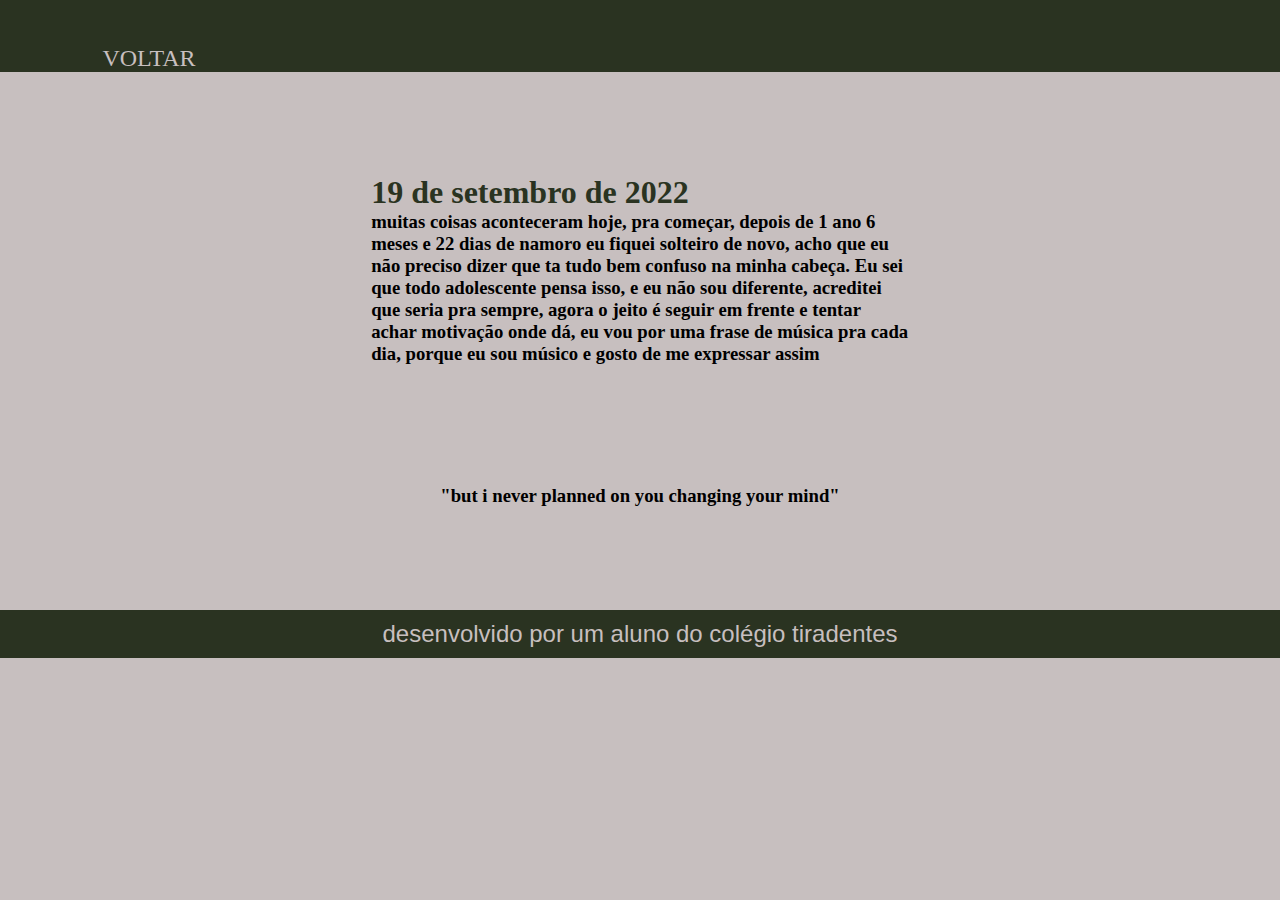
==== 1.html @ 758a02ef "Add files via upload" ====
<!DOCTYPE html>
<html lang="pt-br">
<head>
    <meta charset="UTF-8">
    <meta name="viewport" content="width=device-width, initial-scale=1.0">
    <title>Trabalhos</title>
    <link rel="stylesheet" href="style.css">
</head>
<body class="diario">
    <header class="cabecalho__diario">
        <nav class="cabecalho__menu">
            <a class="cabecalho__menu__link__diario" href="diariodebordo.html">VOLTAR</a>
 
        </nav>
    </header>
    <main class="apresentacao__diario">
        <section class="apresentacao__texto__diario">
            <div>
                <h2 class="apresentacao__texto__diario__data">19 de setembro de 2022</h2>
                <h3 class="apresentacao__texto__diario__relato">muitas coisas aconteceram hoje, pra começar, depois de 1 ano 6 meses e 22 dias de namoro eu fiquei solteiro de novo, acho que eu não preciso dizer que ta tudo bem confuso na minha cabeça. Eu sei que todo adolescente pensa isso, e eu não sou diferente, acreditei que seria pra sempre, agora o jeito é seguir em frente e tentar achar motivação onde dá, eu vou por uma frase de música pra cada dia, porque eu sou músico e gosto de me expressar assim</h3>
            </div>
            <h3 class="apresentacao__texto__diario__data">"but i never planned on you changing your mind"</h3>
        </section>
    </main>
    <footer>
        <p class="rodape__diario">desenvolvido por um aluno do colégio tiradentes</p>
    </footer>
</body>
</html>
---- style.css ----
@import url('https://fonts.googleapis.com/css2?family=Montagu+Slab:wght@300&family=Oleo+Script+Swash+Caps:wght@700&display=swap');

:root{
    --cor-primaria:#2F2933;
    --cor-secundaria:#A62FEF;
    --cor-terciaria:#75538A;
    --cor-hoover: #504557;

    --cor-primaria-diario:#c7bfbf;
    --cor-secundaria-diario:#2a3321;
    --cor-terciaria-diario:#21462c;
    --cor-hoover-diario: #7ebe99;

}

*{
    margin: 0%;
    padding: 0%;
}
.cabecalho{
    padding: 3.5% 20% 0% 8%;
    background-color: var(--cor-secundaria);
}
.cabecalho__diario{
    padding: 3.5% 20% 0% 8%;
    background-color: var(--cor-secundaria-diario);
}
.cabecalho__menu{
    display: flex;
    gap: 10%;
}
.cabecalho__menu__link{
    font-size: 1.5rem;
    font-family: 'Times New Roman', Times, serif;
    color: var(--cor-primaria);
    text-decoration: none;
}
.cabecalho__menu__link__diario{
    font-size: 1.5rem;
    font-family: 'Times New Roman', Times, serif;
    color: var(--cor-primaria-diario);
    text-decoration: none;
}
body{
    box-sizing: border-box;
    background: var(--cor-primaria);
   
}

.diario{
    box-sizing: border-box;
    background: var(--cor-primaria-diario);
}
.titulo-destaque{
    color: var(--cor-terciaria);
}
main{
    padding: 0%;
}
h1{
    color: var(--cor-secundaria);
}

h2{
    color: var(--cor-secundaria-diario);
    font-size: 32px;
}

p{
    color: var(--cor-secundaria);
}
.apresentacao {
    display: flex;
    align-items: center;
    justify-content: space-between;
    padding: 8%;
    gap: 80px;
}
.apresentacao__diario {
    display: flex;
    align-items: center;
    justify-content: center;
    padding: 8%;
    gap: 80px;
}
.apresentacao__about{
    display: flex;
    align-items: center;
    justify-content: space-between;
    padding: 8% 20% 8% 8%;
    gap: 80px;
}
.apresentacao__history{
    display: flex;
    align-items: center;
    justify-content: space-between;
    padding: 8% 15% 8% 8%;
    gap: 80px;
}
.apresentacao__texto{
    width: 50%;
    display: flex;
    flex-direction: column;
    gap: 40px;
}
.apresentacao__texto__diario{
    width: 50%;
    display: flex;
    flex-direction: column;
    gap: 120px;
    align-items: center;
}

.apresentacao__texto__diario__home{
    width: 50%;
    display: flex;
    flex-direction: column;
    gap: 12px;
    align-items: center;
}
.apresentacao__texto__titulo{
    font-size: 2.25rem;
    font-family: 'Oleo Script Swash Caps', cursive;
}
.apresentacao__texto__subtitulo{
    font-size: 1.9rem;
    font-family: 'Oleo Script Swash Caps', cursive;
    color: var(--cor-secundaria);
}

.apresentacao__texto__paragrafo{
    font-size: 1.5rem;
    font-family: 'Montagu Slab', serif;
}

.Metas{
    display: flex;
    flex-direction: column;
    gap: 5px;
}

.apresentacao__texto__links{
    display: flex;
    justify-content: space-evenly;
    flex-direction: column;
    align-items: center;
    gap: 10px;
}
.apresentacao__texto__links__subtitulo{
    color: var(--cor-secundaria);
}
.apresentacao__texto__links__subtitulo__diario{
    color: var(--cor-secundaria-diario);
}
.apresentacao__texto__links__link{
    display: flex;
    justify-content: center;
    gap: 10px;
    width: 70%;
    border: 2px solid var(--cor-secundaria);
    text-align: center;
    border-radius: 15px;
    padding: 20px 0;
    text-decoration: none;
    color: var(--cor-terciaria);
    font-size: 1.5rem;
}
.apresentacao__texto__links__link__diario{
    display: flex;
    justify-content: center;
    gap: 10px;
    width: 56%;
    border: 2px solid var(--cor-secundaria-diario);
    text-align: center;
    border-radius: 25px;
    padding: 15px 0;
    text-decoration: none;
    color: var(--cor-terciaria-diario);
    font-size: 1.5rem;
}
.apresentacao__texto__links__link:hover{
    background-color: var(--cor-hoover);
}
.apresentacao__texto__links__link__diario:hover{
    background-color: var(--cor-hoover-diario);
    padding: 20px 5px;
    border-radius: 50px;
}
.apresentacao__imagem{
    width: 35%;
}
.rodape{
    background-color: var(--cor-secundaria);
    padding: 10px;
    text-align: center;
    font-size: 1.5rem;
    font-family: 'Lucida Sans', 'Lucida Sans Regular', 'Lucida Grande', 'Lucida Sans Unicode', Geneva, Verdana, sans-serif;
    color: var(--cor-primaria)

}
.rodape__diario{
    background-color: var(--cor-secundaria-diario);
    padding: 10px;
    margin-top: 0%;
    text-align: center;
    font-size: 1.5rem;
    font-family: 'Lucida Sans', 'Lucida Sans Regular', 'Lucida Grande', 'Lucida Sans Unicode', Geneva, Verdana, sans-serif;
    color: var(--cor-primaria-diario)
}
@media (max-width: 1200px) {
    .cabecalho_{
        padding: 6%;
    }
    .cabecalho__menu{
        justify-content: center;
       
    }
    .cabecalho__menu__link{
        font-size: 1rem;
    }
    .apresentacao{
        display: flex;
        flex-direction: column-reverse;
    }
    .apresentacao__about{
        display: flex;
        flex-direction: column-reverse;
    }
    .apresentacao__history{
        display: flex;
        flex-direction: column-reverse;
    }
    .apresentacao__texto{
        width: auto;
    }
   
    
}
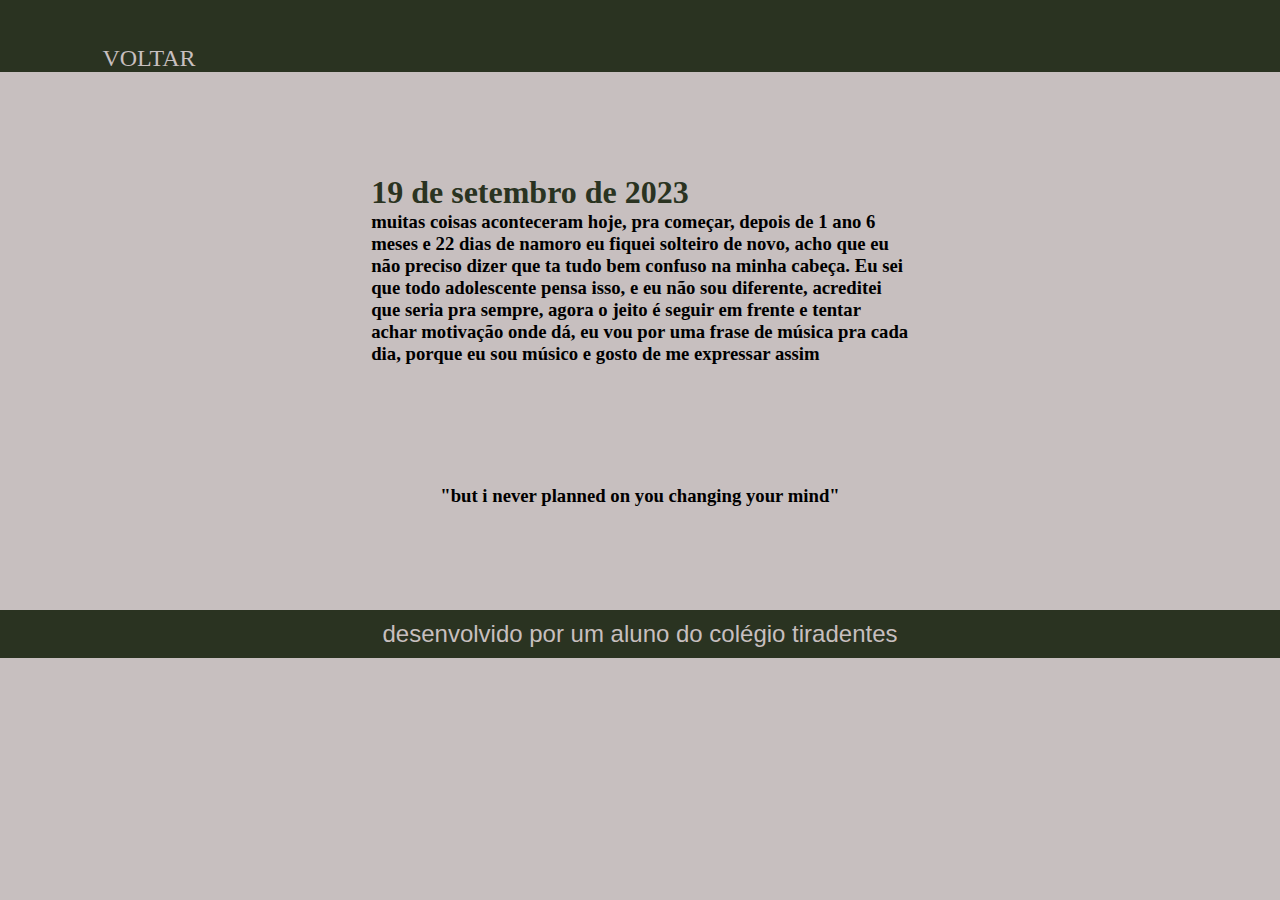
==== commit e2aaf163: "Add files via upload" ====
--- a/1.html
+++ b/1.html
@@ -16,7 +16,7 @@
     <main class="apresentacao__diario">
         <section class="apresentacao__texto__diario">
             <div>
-                <h2 class="apresentacao__texto__diario__data">19 de setembro de 2022</h2>
+                <h2 class="apresentacao__texto__diario__data">19 de setembro de 2023</h2>
                 <h3 class="apresentacao__texto__diario__relato">muitas coisas aconteceram hoje, pra começar, depois de 1 ano 6 meses e 22 dias de namoro eu fiquei solteiro de novo, acho que eu não preciso dizer que ta tudo bem confuso na minha cabeça. Eu sei que todo adolescente pensa isso, e eu não sou diferente, acreditei que seria pra sempre, agora o jeito é seguir em frente e tentar achar motivação onde dá, eu vou por uma frase de música pra cada dia, porque eu sou músico e gosto de me expressar assim</h3>
             </div>
             <h3 class="apresentacao__texto__diario__data">"but i never planned on you changing your mind"</h3>
--- a/style.css
+++ b/style.css
@@ -54,9 +54,7 @@
 .titulo-destaque{
     color: var(--cor-terciaria);
 }
-main{
-    padding: 0%;
-}
+
 h1{
     color: var(--cor-secundaria);
 }
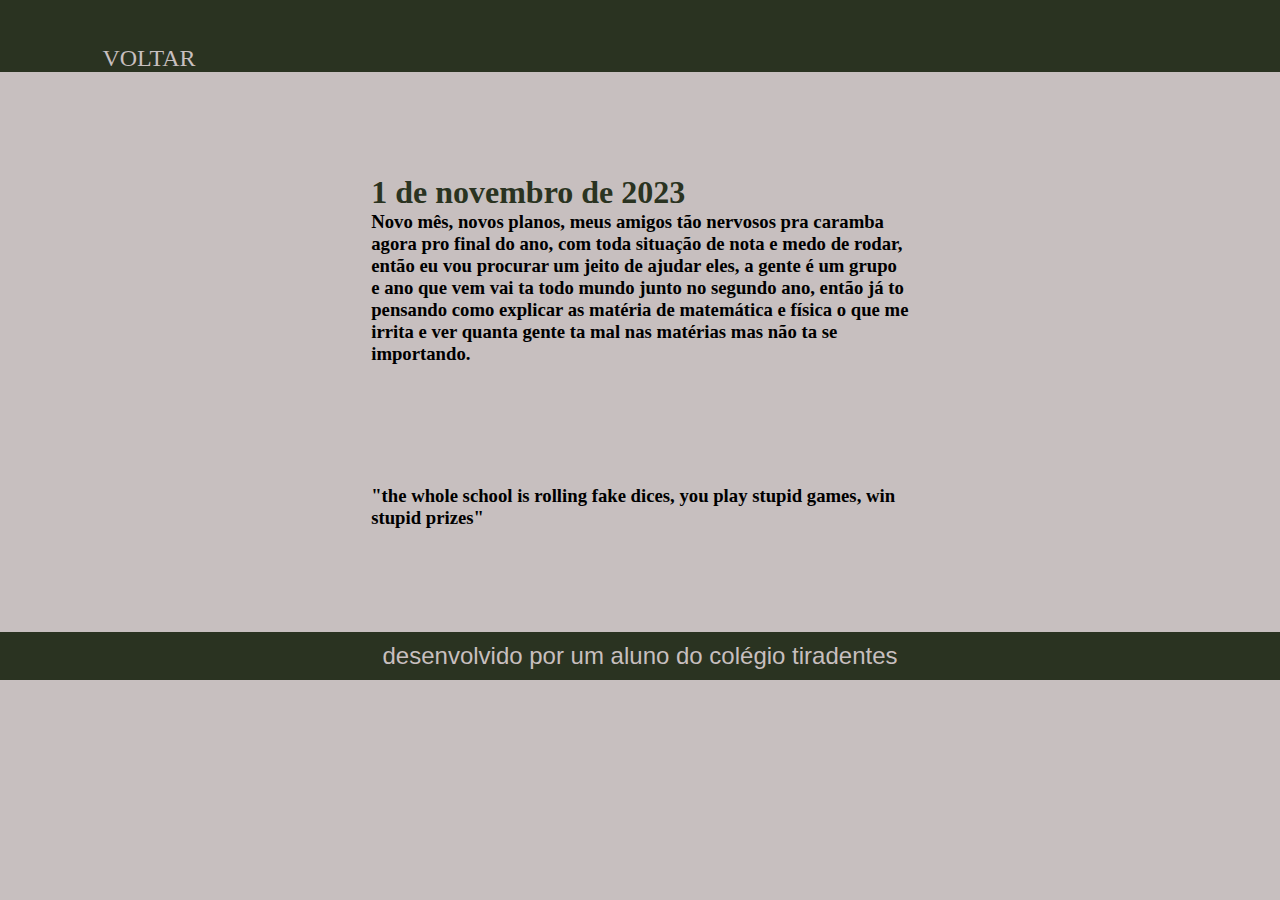
==== commit 5441c1de: "Add files via upload" ====
--- a/1.html
+++ b/1.html
@@ -9,17 +9,17 @@
 <body class="diario">
     <header class="cabecalho__diario">
         <nav class="cabecalho__menu">
-            <a class="cabecalho__menu__link__diario" href="diariodebordo.html">VOLTAR</a>
+            <a class="cabecalho__menu__link__diario" href="index.html">VOLTAR</a>
  
         </nav>
     </header>
     <main class="apresentacao__diario">
         <section class="apresentacao__texto__diario">
             <div>
-                <h2 class="apresentacao__texto__diario__data">19 de setembro de 2023</h2>
-                <h3 class="apresentacao__texto__diario__relato">muitas coisas aconteceram hoje, pra começar, depois de 1 ano 6 meses e 22 dias de namoro eu fiquei solteiro de novo, acho que eu não preciso dizer que ta tudo bem confuso na minha cabeça. Eu sei que todo adolescente pensa isso, e eu não sou diferente, acreditei que seria pra sempre, agora o jeito é seguir em frente e tentar achar motivação onde dá, eu vou por uma frase de música pra cada dia, porque eu sou músico e gosto de me expressar assim</h3>
+                <h2 class="apresentacao__texto__diario__data">1 de novembro de 2023</h2>
+                <h3 class="apresentacao__texto__diario__relato">Novo mês, novos planos, meus amigos tão nervosos pra caramba agora pro final do ano, com toda situação de nota e medo de rodar, então eu vou procurar um jeito de ajudar eles, a gente é um grupo e ano que vem vai ta todo mundo junto no segundo ano, então já to pensando como explicar as matéria de matemática e física o que me irrita e ver quanta gente ta mal nas matérias mas não ta se importando.</h3>
             </div>
-            <h3 class="apresentacao__texto__diario__data">"but i never planned on you changing your mind"</h3>
+            <h3 class="apresentacao__texto__diario__data">"the whole school is rolling fake dices, you play stupid games, win stupid prizes"</h3>
         </section>
     </main>
     <footer>
--- a/style.css
+++ b/style.css
@@ -35,6 +35,12 @@
     color: var(--cor-primaria);
     text-decoration: none;
 }
+.cabecalho__menu__link__diario_inicio{
+    font-size: 1.5rem;
+    font-family: 'Times New Roman', Times, serif;
+    color: var(--cor-secundaria-diario);
+    text-decoration: none;
+}
 .cabecalho__menu__link__diario{
     font-size: 1.5rem;
     font-family: 'Times New Roman', Times, serif;
